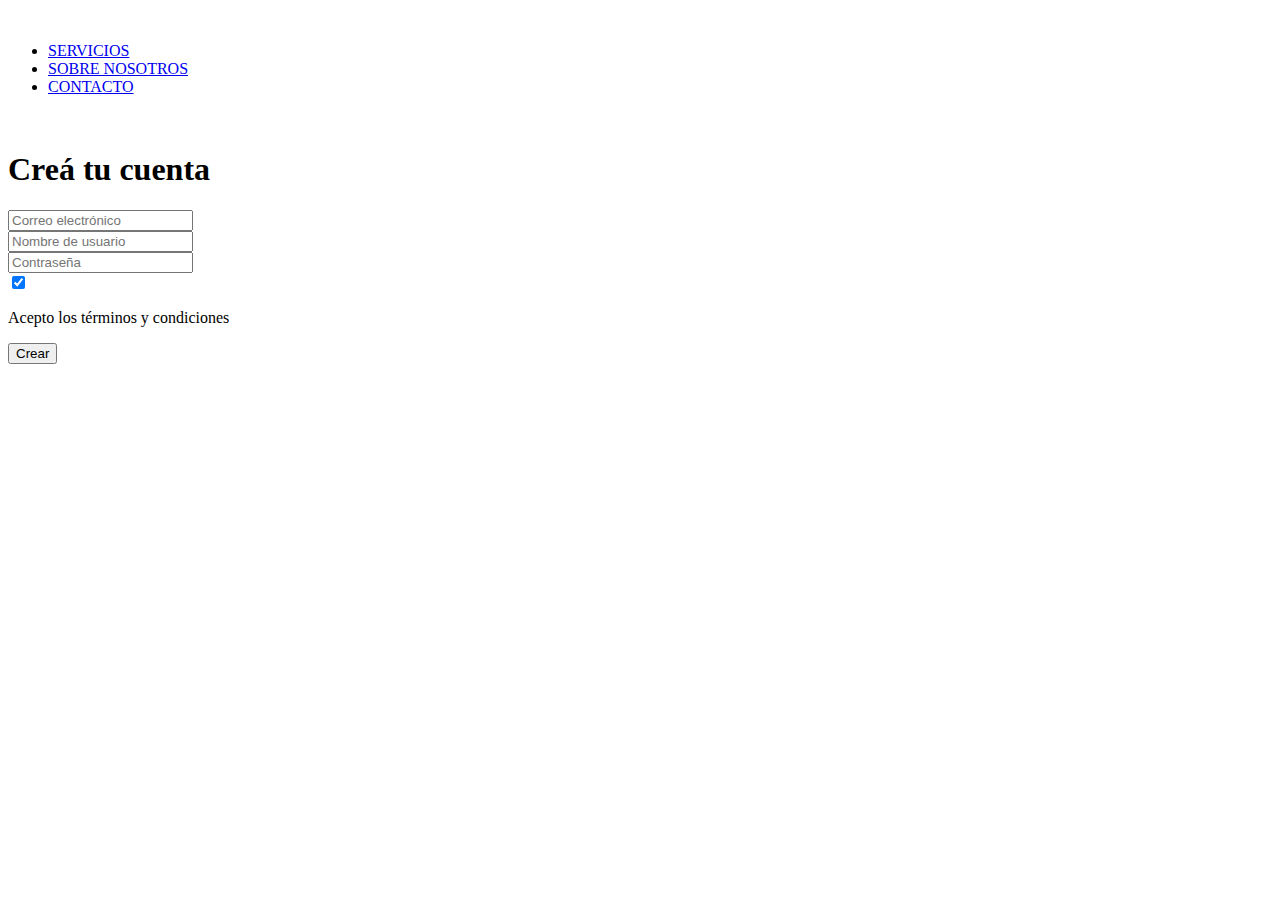
==== pages/crearcuenta.html @ 26d70cf2 "Prueba4" ====
<!DOCTYPE html>
<html lang="es">

<head>
  <link href="https://cdn.jsdelivr.net/npm/bootstrap@5.2.0-beta1/dist/css/bootstrap.min.css" rel="stylesheet" integrity="sha384-0evHe/X+R7YkIZDRvuzKMRqM+OrBnVFBL6DOitfPri4tjfHxaWutUpFmBp4vmVor" crossorigin="anonymous">
    <link rel="stylesheet" href="../estilos.css">
    <meta charset="UTF-8">
    <meta http-equiv="X-UA-Compatible" content="IE=edge">
    <meta name="viewport" content="width=device-width, initial-scale=1.0">
    <link rel="icon" href="..//multimedia/LOGO.png">
    <title>ITBA | Home Banking</title>
</head>


<body>

    <header class="header">
        <a href="../index.html"><img class="logo" src="../multimedia/ITBAw.png" alt=""></a>
        <nav class="nav_header">
            <ul class="ul_header">
                <li><a class="a_header" href="servicios.html">SERVICIOS</a></li>
                <li><a class="a_header" href="sobrenosotros.html">SOBRE NOSOTROS</a></li>
                <li><a class="a_header" href="contacto.html">CONTACTO</a></li>
            </ul>
        </nav>
    </header>

    <div class="wrapper">

        <section class="left">
            <img class="image" src="../multimedia/foto1.jpg" alt="">
        </section>

        <section class="right">
            <div class="formulario">
                <h1>Creá tu cuenta</h1>
                <form method="post">
              <div class="usuario">
                <input type="email" required placeholder="Correo electrónico">
              </div>
              <div class="usuario">
                <input type="text" placeholder="Nombre de usuario" required>
              </div>
              <div class="usuario">
                <input type="password" placeholder="Contraseña" required>
              </div>
              <label class="label_form"><input type="checkbox" checked="checked">
               <p>Acepto los términos y condiciones</p>
                <span class="checkmark"></span>
              </label>
              <a href="creada.html"><input type="submit" value="Crear"></a>
        </section>

    </div>
    <script src="https://cdn.jsdelivr.net/npm/@popperjs/core@2.11.5/dist/umd/popper.min.js" integrity="sha384-Xe+8cL9oJa6tN/veChSP7q+mnSPaj5Bcu9mPX5F5xIGE0DVittaqT5lorf0EI7Vk" crossorigin="anonymous"></script>
    <script src="https://cdn.jsdelivr.net/npm/bootstrap@5.2.0-beta1/dist/js/bootstrap.min.js" integrity="sha384-kjU+l4N0Yf4ZOJErLsIcvOU2qSb74wXpOhqTvwVx3OElZRweTnQ6d31fXEoRD1Jy" crossorigin="anonymous"></script>
</body>
</html>
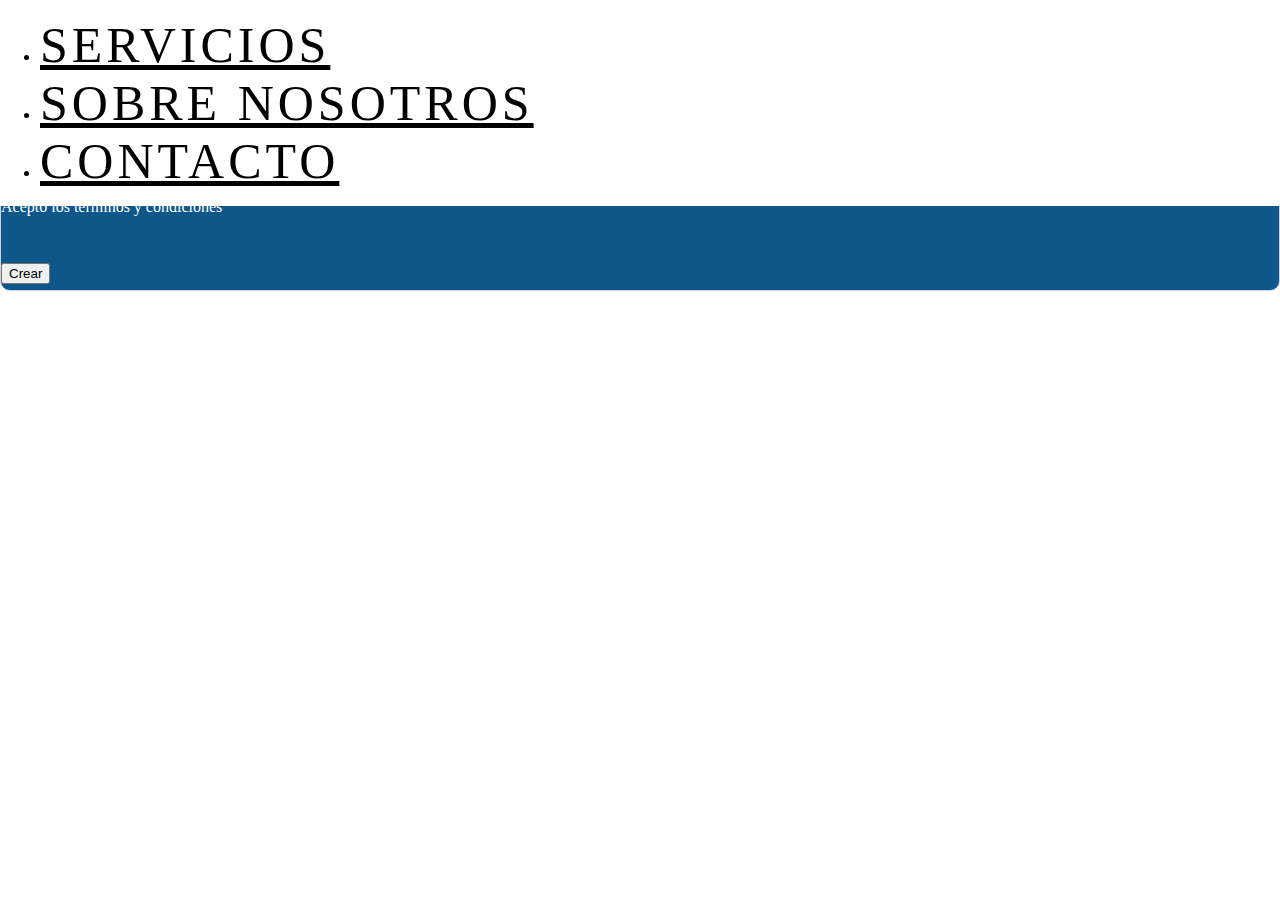
==== commit a79600bb: "Mejoras" ====
--- a/pages/crearcuenta.html
+++ b/pages/crearcuenta.html
@@ -13,10 +13,9 @@
 
 
 <body>
-
     <header class="header">
-        <a href="../index.html"><img class="logo" src="../multimedia/ITBAw.png" alt=""></a>
-        <nav class="nav_header">
+      <a href="../index.html"><img class="logo" src="../multimedia/ITBAW.png" alt=""></a>
+      <nav class="nav_header">
             <ul class="ul_header">
                 <li><a class="a_header" href="servicios.html">SERVICIOS</a></li>
                 <li><a class="a_header" href="sobrenosotros.html">SOBRE NOSOTROS</a></li>
--- a/estilos.css
+++ b/estilos.css
@@ -0,0 +1,138 @@
+body{
+    font-family: Cambria, Cochin, Georgia, Times, 'Times New Roman', serif;
+    margin: 0;
+}
+
+.header{
+    background-color: white;
+}
+header {
+    width: 100%;
+    position: fixed;
+    top: 0;
+    transition: 0.7s;
+    z-index: 10;
+  }
+
+
+header.abajo {
+    background-color: #0e578A;
+    transition: 2.5s;
+  }
+
+
+.nav_header{
+    margin-right: 40px;
+    margin-top: 16px;
+}
+
+
+ .logo{
+    height: 35px;
+    margin-left: 40px;
+    display: none;
+} 
+
+.abajo .logo{
+    display: flex;
+}
+
+.abajo .logo-2{
+    display: none;
+}
+
+.logo-2{
+    height: 35px;
+    margin-left: 40px;
+    display: flex;
+}
+
+a {
+    font-size: 50px;
+    color: rgb(0, 0, 0);
+    font-family: auto;
+    letter-spacing: 4px;
+  }
+  a:hover{
+    text-decoration: overline;
+  }
+  .abajo a{
+      color: white !important;
+  }
+  .nav-link {
+    color: rgb(0, 0, 0) !important;
+    font-weight: 490;
+  }
+
+
+form{
+    border-radius: 10px;
+    border: 1px solid #ced4da;
+    background-color:#0e578A;
+}
+.tituloForm{
+    font-size: 32px;
+    padding: 30px;
+    display: flex;
+    color: rgb(255, 255, 255);
+    font-family: auto;
+    letter-spacing: 4px;
+    justify-content: center;
+}
+
+label{
+    width: 100%;
+    color:white;
+    border-radius: 4px;
+    width: 100%;
+}
+
+.btn{
+    border: none;
+    margin-bottom: 30px;
+    color: rgb(255, 255, 255);
+    width: 50%;
+}
+
+.btn:hover{
+    background-color: #ffffff;
+    border: none;
+    color: rgb(0, 0, 0);
+    width: 50%;
+}
+
+.navbar-toggler{
+    border: none;
+}
+
+.hamburger {
+  background-color: transparent;
+  border: none;
+  outline: none;
+  cursor: pointer;
+  border-color: none !important;
+  color: transparent;
+}
+.abajo .hamburger .line{
+    background-color: white;
+}
+.hamburger .line {
+  display: block;
+  width: 40px;
+  height: 3px;
+  background-color: rgb(0, 0, 0);
+  margin-block: 10px;
+  border-radius: 4px;
+  transition: 0.5s;
+  opacity: 0.25s;
+}
+.hamburger.active .line:nth-child(1) {
+  transform: translateY(13px) rotate(45deg);
+}
+
+.hamburger.active .line:nth-child(2) {
+  opacity: 0;
+}
+.hamburger.active .line:nth-child(3) {
+  transform: translateY(-13px) rotate(-45deg);
+}